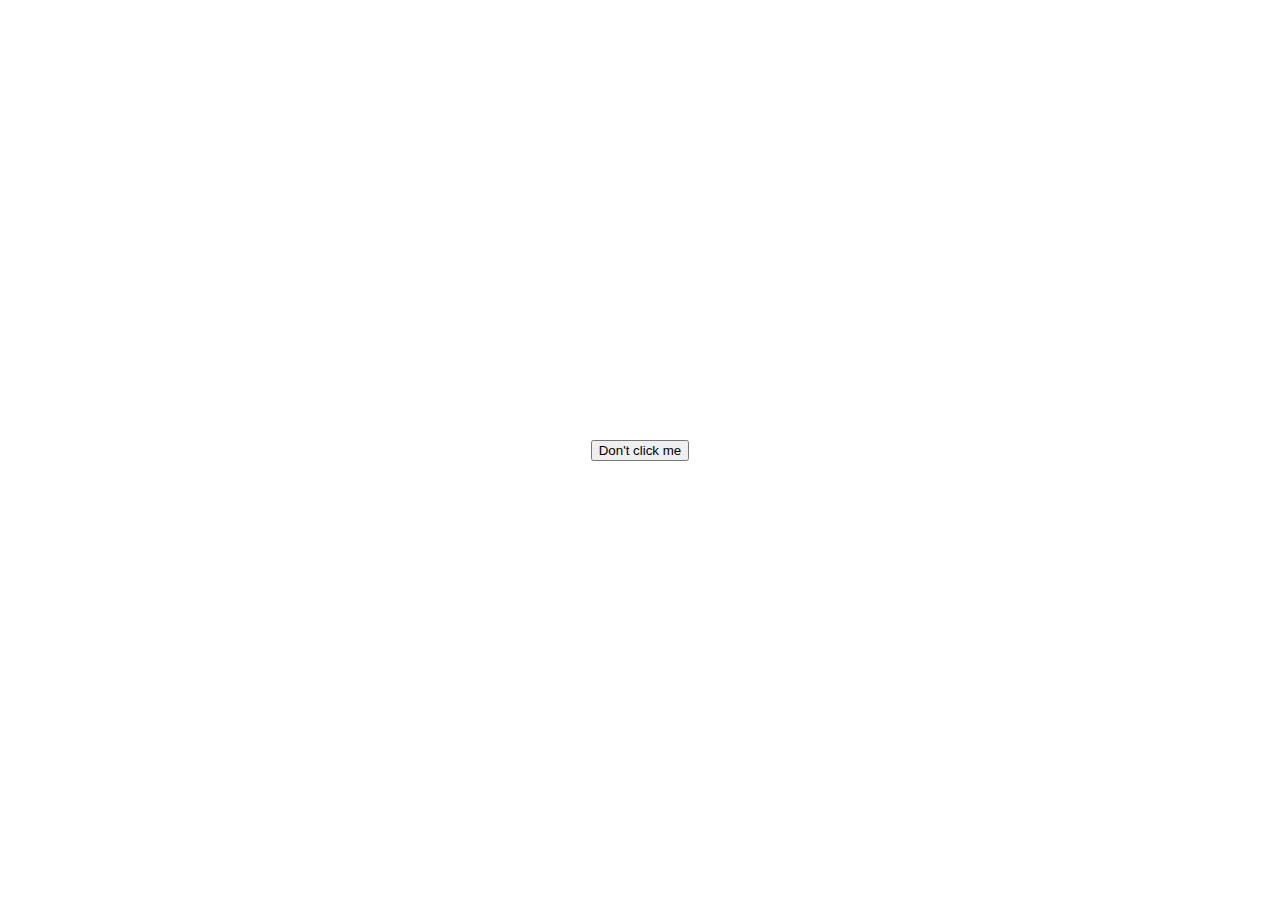
==== dontclickme/index.html @ 14b012f2 "First stab at HTML+CSS+JS" ====
<!DOCTYPE html>
<html>
	<head>
		<title>Don't click me</title>
		<meta charset="utf-8"/>
		<link rel="stylesheet" type="text/css" href="style.css"/>
		<script type="text/javascript" src="script.js"></script>
	</head>

	<body>
		<div class="content">
			<div class="centre">
				<button id="button" onClick="button_clicked(this)">Don't click me</button>
			</div>
		</div>
	</body>
</html>
---- dontclickme/style.css ----
body
{
	margin: 0;
	padding: 0;
}

div
{
	position: absolute;
	height: 100%;
	width: 100%;
}

div.centre
{
	display: flex;
	justify-content: center;
	align-items: center;
}
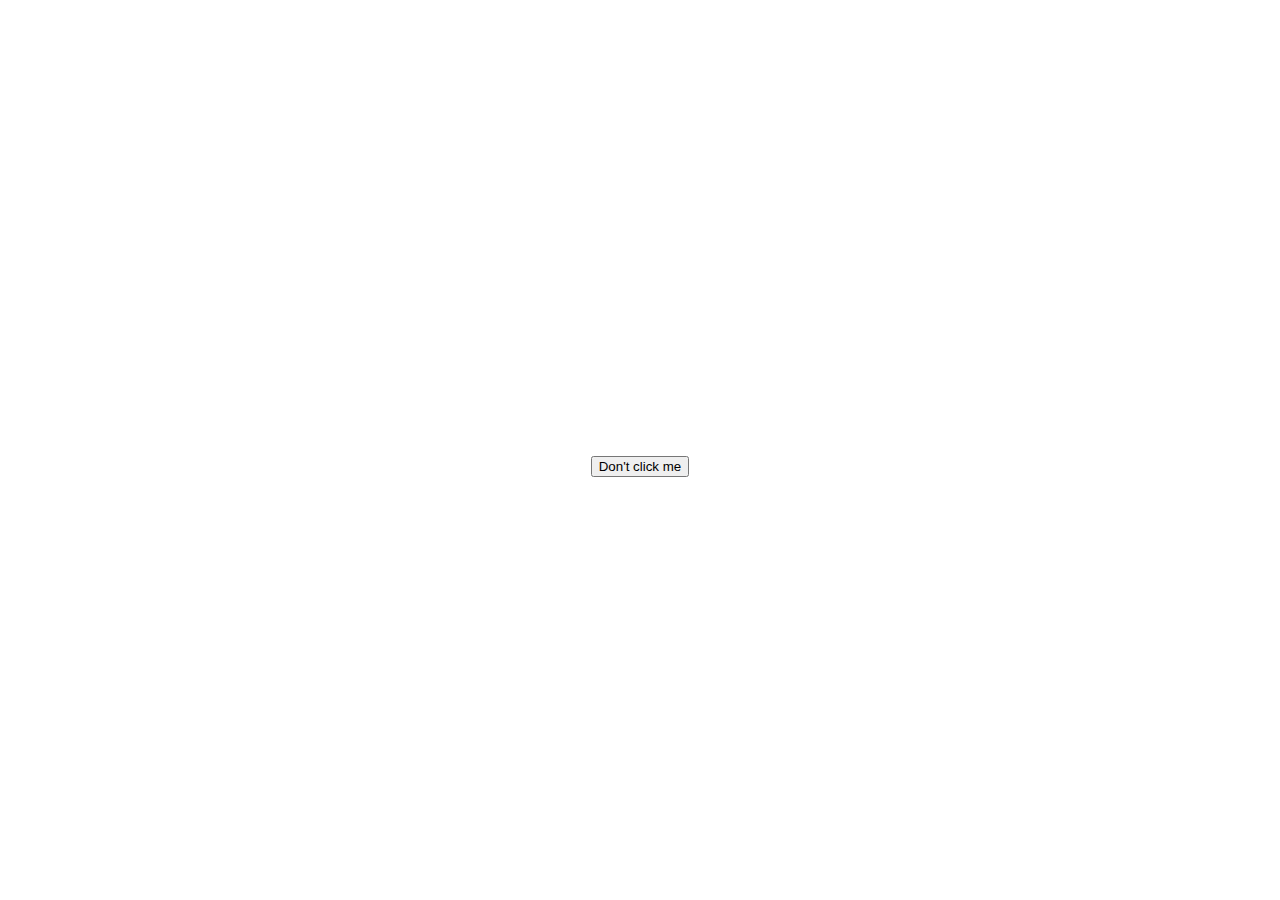
==== commit f3925dfc: "Added states, thoughts, function pointers" ====
--- a/dontclickme/index.html
+++ b/dontclickme/index.html
@@ -10,6 +10,7 @@
 	<body>
 		<div class="content">
 			<div class="centre">
+				<p id="thought"></p>
 				<button id="button" onClick="button_clicked(this)">Don't click me</button>
 			</div>
 		</div>
--- a/dontclickme/style.css
+++ b/dontclickme/style.css
@@ -14,6 +14,12 @@
 div.centre
 {
 	display: flex;
+	flex-direction: column;
+	align-items: center;
 	justify-content: center;
-	align-items: center;
 }
+
+div.centre button
+{
+	align-self: center;
+}
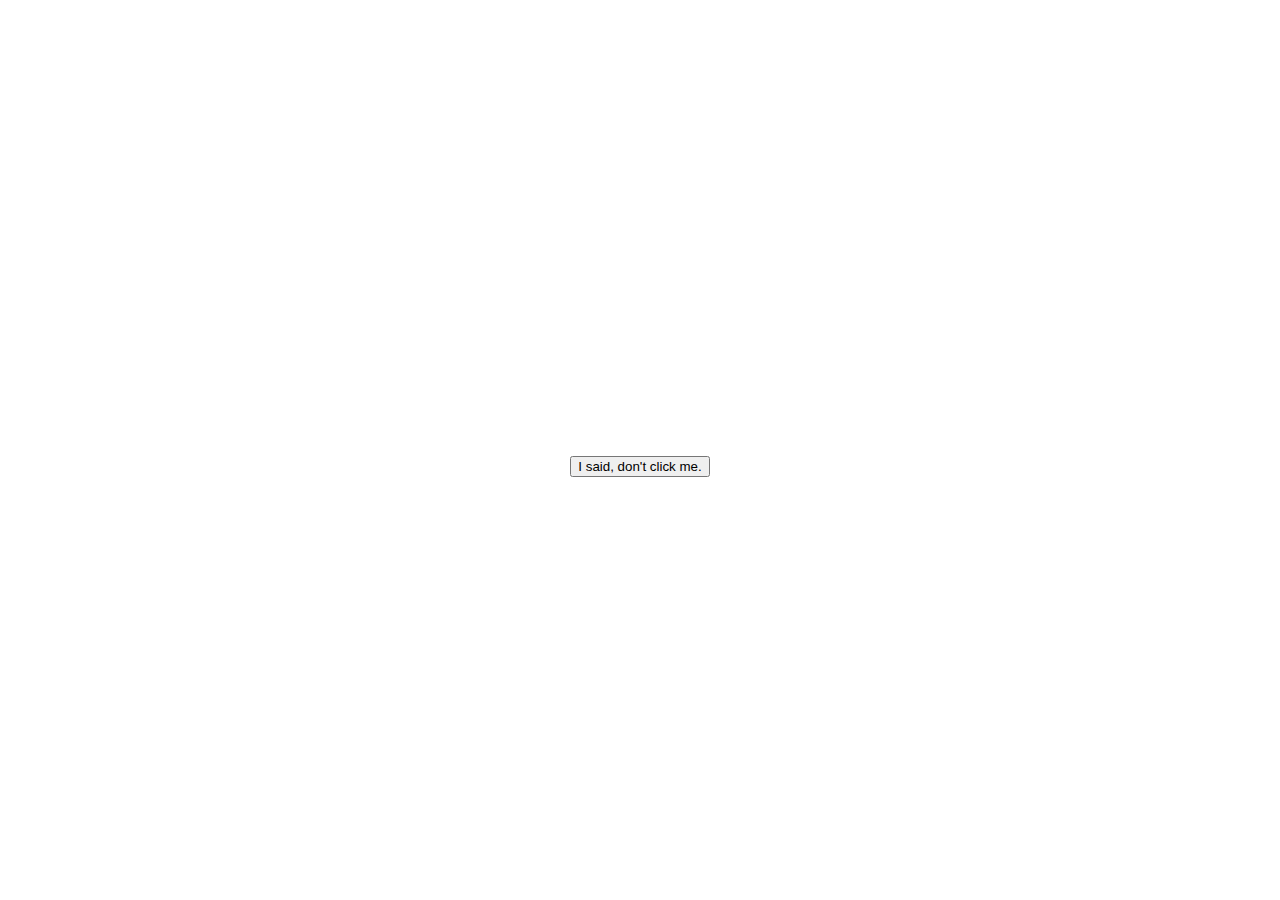
==== commit 98da8c4a: "I forget what I actually did here" ====
--- a/dontclickme/index.html
+++ b/dontclickme/index.html
@@ -7,7 +7,7 @@
 		<script type="text/javascript" src="script.js"></script>
 	</head>
 
-	<body>
+	<body onload="page_loaded()">
 		<div class="content">
 			<div class="centre">
 				<p id="thought"></p>
